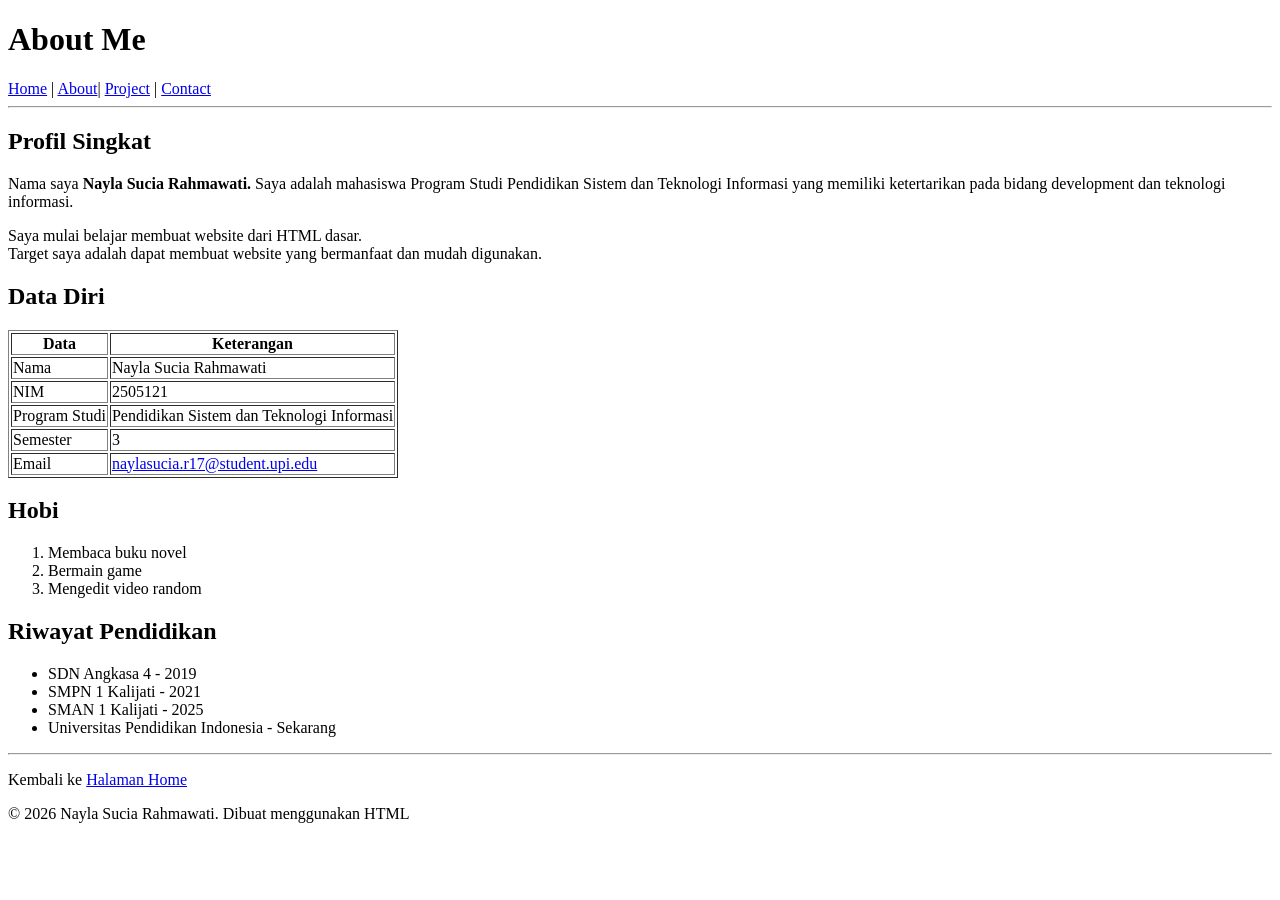
==== about.html @ 1c7703a6 "Commit Pertama tgl 9/9/2026" ====
<!doctype html>
<html lang="en">
  <head>
    <meta charset="UTF-8" />
    <meta name="viewport" content="width=device-width, initial-scale=1.0" />
    <title>About-Personal Website</title>
  </head>
  <body>
    <h1>About Me</h1>
    <nav>
      <a href="index.html">Home</a> | <a href="about.html">About</a>|
      <a href="project.html">Project</a> |
      <a href="contact.html">Contact</a>
    </nav>
    <hr />
    <h2>Profil Singkat</h2>
    <p>
      Nama saya <strong>Nayla Sucia Rahmawati.</strong> Saya adalah mahasiswa
      Program Studi Pendidikan Sistem dan Teknologi Informasi yang memiliki
      ketertarikan pada bidang development dan teknologi informasi.
    </p>
    <p>
      Saya mulai belajar membuat website dari HTML dasar. <br />
      Target saya adalah dapat membuat website yang bermanfaat dan mudah
      digunakan.
    </p>
    <h2>Data Diri</h2>
    <table border="1">
      <thead>
        <tr>
          <th>Data</th>
          <th>Keterangan</th>
        </tr>
      </thead>
      <tbody>
        <tr>
          <td>Nama</td>
          <td>Nayla Sucia Rahmawati</td>
        </tr>
        <tr>
          <td>NIM</td>
          <td>2505121</td>
        </tr>
        <tr>
          <td>Program Studi</td>
          <td>Pendidikan Sistem dan Teknologi Informasi</td>
        </tr>
        <tr>
          <td>Semester</td>
          <td>3</td>
        </tr>
        <tr>
          <td>Email</td>
          <td>
            <a href="mailto:naylasucia.r17@student.upi.edu"
              >naylasucia.r17@student.upi.edu</a
            >
          </td>
        </tr>
      </tbody>
    </table>
    <h2>Hobi</h2>
    <ol>
      <li>Membaca buku novel</li>
      <li>Bermain game</li>
      <li>Mengedit video random</li>
    </ol>
    <h2>Riwayat Pendidikan</h2>
    <ul>
      <li>SDN Angkasa 4 - 2019</li>
      <li>SMPN 1 Kalijati - 2021</li>
      <li>SMAN 1 Kalijati - 2025</li>
      <li>Universitas Pendidikan Indonesia - Sekarang</li>
    </ul>
    <hr />
    <p>Kembali ke <a href="index.html">Halaman Home</a></p>
    <p>&copy 2026 Nayla Sucia Rahmawati. Dibuat menggunakan HTML</p>
  </body>
</html>
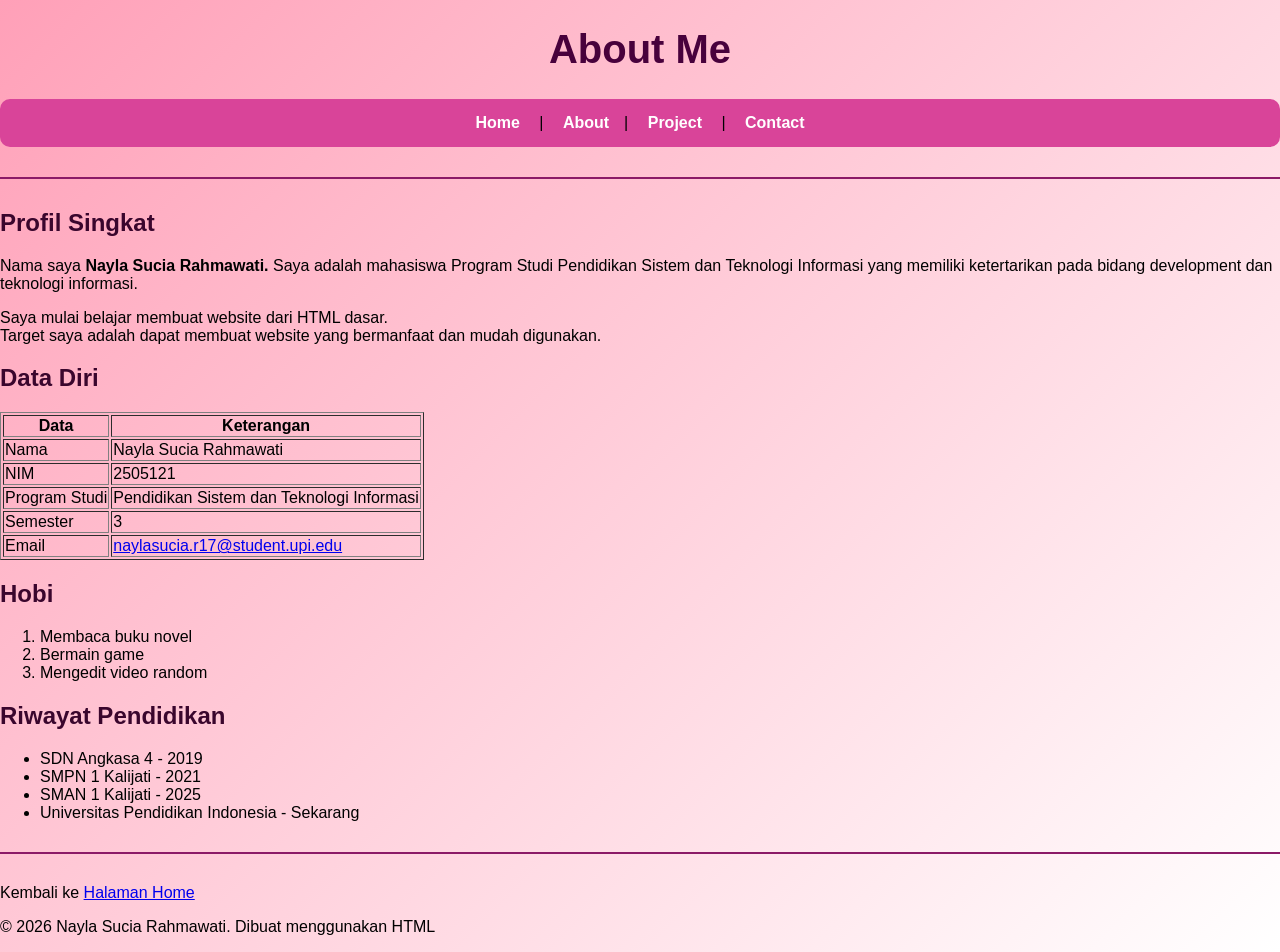
==== commit de9c3444: "Update about.html" ====
--- a/about.html
+++ b/about.html
@@ -4,6 +4,8 @@
     <meta charset="UTF-8" />
     <meta name="viewport" content="width=device-width, initial-scale=1.0" />
     <title>About-Personal Website</title>
+    
+    <link rel="stylesheet" href="style.css" />
   </head>
   <body>
     <h1>About Me</h1>
--- a/style.css
+++ b/style.css
@@ -0,0 +1,278 @@
+body {
+
+    background: linear-gradient(135deg, #ffa0b8, #ffffff);
+    font-family:'Public Sans', sans-serif;
+    margin:0;
+    padding:0;
+    color: rgb(0, 0, 0);
+}
+nav {
+    background-color: #d94499;
+    padding: 15px;
+    text-align: center;
+    border-radius: 10px;
+}
+nav a {
+    color: white;
+    text-decoration: none;
+    margin: 15px;
+    font-weight: bold;
+    transition: 0.3s;
+}
+nav a:hover {
+    color: #ffe7a9;
+}
+.foto {
+    width: 200px;
+    height: 200px;
+    border-radius: 50%;
+    border: 5px solid #d94499;
+    padding: 5px;
+    margin: 20px auto;
+    display: block;
+}
+.project-container {
+    display: flex;
+    gap: 20px;
+    justify-content: center;
+    flex-wrap: wrap;
+}
+.project-img {
+    width:250px;
+    height:180px;
+    object-fit:cover;
+    border-radius:15px;
+    padding:10px;
+    background:white;
+    border:3px solid transparent;
+    box-shadow:0 5px 15px rgba(0,0,0,0.15);
+    transition:0.4s ease;
+}
+.project-img {
+    transition:0.2s;
+}
+.project-img:hover {
+    transform:scale(1.08) translateY(-10px);
+    border-color:#ea26a2;
+    box-shadow:0 15px 30px rgba(0,0,0,0.25);
+}
+.project-img {
+    animation: munculGambar 1s ease;
+}
+@keyframes munculGambar {
+    from {
+        opacity: 0;
+        transform: translateY(30px);
+    }
+
+    to {
+        opacity: 1;
+        transform: translateY(0);
+    }
+}
+
+.contact-form {
+    background: white;
+    padding: 30px;
+    width: 650px;
+    margin: 30px auto;
+    border-radius: 15px;
+    box-shadow: 0 5px 15px rgba(0, 0, 0, 0.15);
+}
+.contact-form table {
+    width:100%;
+    border-collapse:collapse;
+}
+.contact-form td,
+.contact-form th {
+
+    padding:10px;
+
+}
+.contact-form input,
+.contact-form textarea {
+
+    width:100%;
+
+    padding:10px;
+
+    border-radius:8px;
+
+    border:1px solid #ccc;
+
+}
+.contact-form input[type="submit"] {
+    background:#2a9d8f;
+    color:white;
+    padding:12px 25px;
+    border:none;
+    border-radius:20px;
+    cursor:pointer;
+    transition:0.3s;
+
+}
+.contact-form input[type="submit"]:hover {
+    background:#c11d6c;
+    transform:scale(1.1);
+}
+body {
+    animation: fadeIn 2s ease;
+}
+@keyframes fadeIn {
+    from {
+        opacity:0;
+        transform:translateY(50px);
+    }
+    to {
+        opacity:1;
+        transform:translateY(0);
+    }
+}
+h1 {
+    color:#48013c;
+    font-size:40px;
+    text-align:center;
+
+}
+h2 {
+    color:#3a062d;
+}
+h3 {
+    color:#750965;
+}
+hr {
+    border:none;
+    height:2px;
+    background:#8b1a67;
+    margin:30px 0;
+}
+
+
+.judul-ringkasan {
+    text-align: center;
+    margin-top: 40px;
+    margin-bottom: 20px;
+}
+
+.tabel-container {
+    width: 100%;
+    display: flex;
+    justify-content: center;
+    align-items: center;
+    margin: 30px 0;
+    padding: 0;
+    box-sizing: border-box;
+}
+
+.tabel-project {
+    width: 80%;
+    max-width: 900px;
+    margin: 0 auto;
+    border-collapse: collapse;
+    text-align: center;
+}
+
+.tabel-project th,
+.tabel-project td {
+    border: 1px solid #000000;
+    padding: 15px;
+}
+
+.tabel-project th {
+    background-color: #751c72;
+    color: white;
+}
+
+.tabel-project td {
+    background-color: white;
+}
+
+.tabel-project tbody tr {
+    transition: 0.3s;
+}
+
+.tabel-project tbody tr:hover {
+    transform: scale(1.02);
+    background-color: #f5f5f5;
+}
+
+
+@media (max-width: 700px) {
+    .tabel-project {
+        width: 95%;
+        font-size: 13px;
+    }
+
+    .tabel-project th,
+    .tabel-project td {
+        padding: 8px;
+    }
+}
+
+.judul-home {
+
+    animation: munculAtas 1s ease;
+
+}
+.foto {
+
+    animation: munculFoto 1.5s ease;
+
+}
+.pembuka-home {
+
+    animation: munculBawah 1.5s ease;
+
+}
+.deskripsi-home {
+
+    animation: munculBawah 1.5s ease;
+
+}
+.mempelajari-home {
+
+    animation: munculBawah 1.5s ease;
+
+}
+@keyframes munculFoto {
+
+
+    from {
+
+        opacity:0;
+
+        transform:scale(0.5);
+
+    }
+
+
+    to {
+
+        opacity:1;
+
+        transform:scale(1);
+
+    }
+
+}
+@keyframes munculBawah {
+
+
+    from {
+
+        opacity:0;
+
+        transform:translateY(50px);
+
+    }
+
+
+    to {
+
+        opacity:1;
+
+        transform:translateY(0);
+
+    }
+
+}
